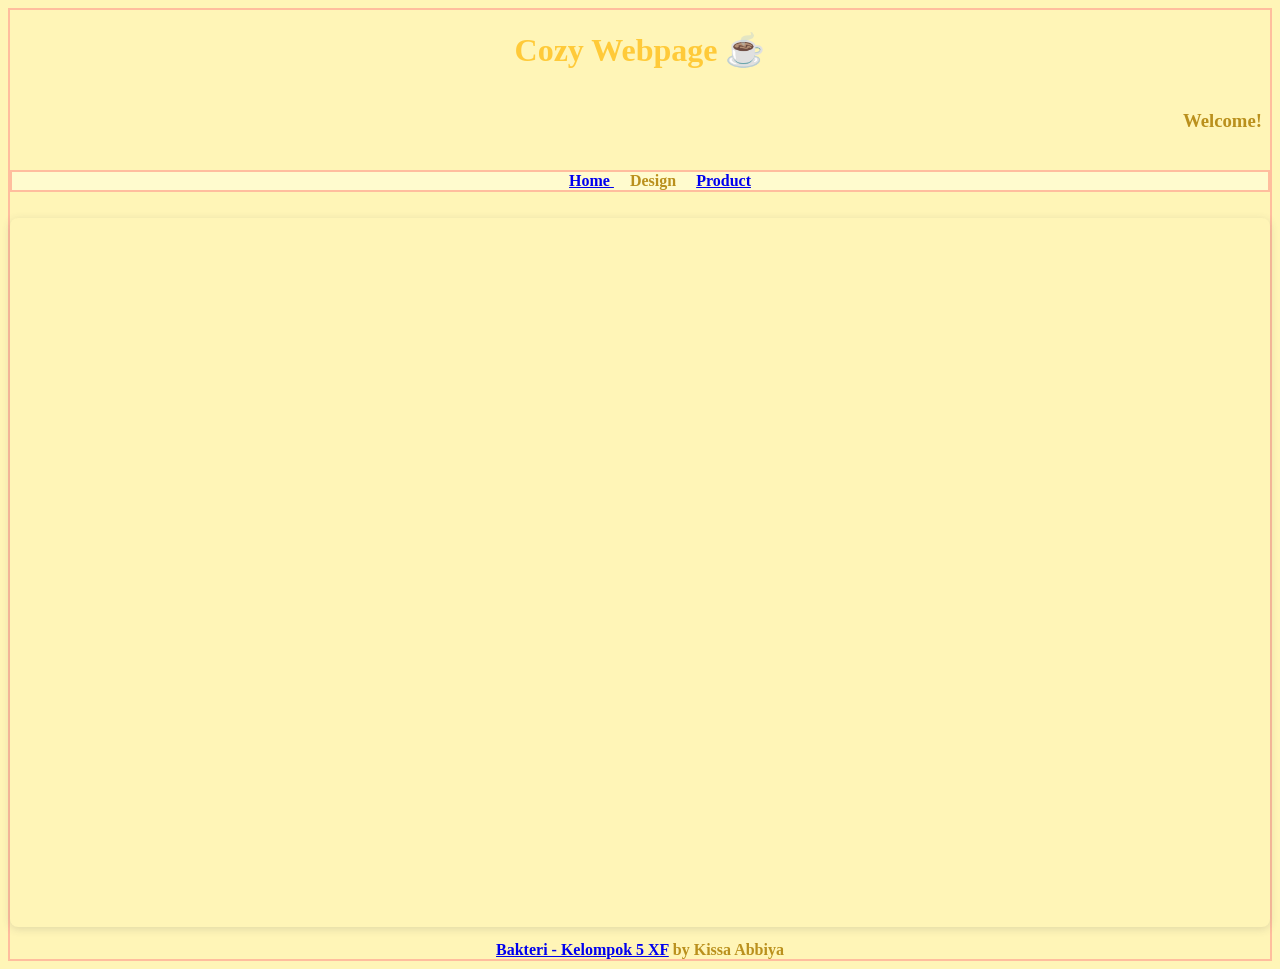
==== design.html @ c395d32c "Add files via upload" ====
<!doctype html>

<html>
    <head>
        <meta charset="utf-8">

        <title>Cozy Webpage</title>

        <!-- Load external CSS styles -->
        <link rel="stylesheet" href="styles.css">

    </head>

    <body>

        <h1>Cozy Webpage ☕</h1>
       <marquee> <h3> Welcome! </h3> </marquee>
        <ul>
            <li><a href="index.html"> Home </a> </li>
            <li> Design </li>
            <li><a href="product.html"> Product </a> </li>
        </ul>
        
        <div style="position: relative; width: 100%; height: 0; padding-top: 56.2500%;
 padding-bottom: 0; box-shadow: 0 2px 8px 0 rgba(63,69,81,0.16); margin-top: 1.6em; margin-bottom: 0.9em; overflow: hidden;
 border-radius: 8px; will-change: transform;">
  <iframe loading="lazy" style="position: absolute; width: 100%; height: 100%; top: 0; left: 0; border: none; padding: 0;margin: 0;"
    src="https://www.canva.com/design/DAG3yNKSE0w/LfmHll1VZ1nSii1qL1_lHw/view?embed" allowfullscreen="allowfullscreen" allow="fullscreen">
  </iframe>
</div>
<a href="https:&#x2F;&#x2F;www.canva.com&#x2F;design&#x2F;DAG3yNKSE0w&#x2F;LfmHll1VZ1nSii1qL1_lHw&#x2F;view?utm_content=DAG3yNKSE0w&amp;utm_campaign=designshare&amp;utm_medium=embeds&amp;utm_source=link" target="_blank" rel="noopener">Bakteri - Kelompok 5 XF</a> by Kissa Abbiya
        
        <!-- Load external JavaScript -->
        <script src="scripts.js"></script>
        
    </body>

</html>
---- styles.css ----
/* Place your CSS styles in this file */

h1 {
    text-align: center;
    font-family: "Times new roman", serif;
    font-weight: bold;
    color: rgb(255, 202, 57)


}

body {
    background-color:rgb(255, 245, 183);
    text-align: center;
    border: 2px solid rgb(255, 189, 158);
    color: rgb(186, 144, 29);
    font-weight: bold;

p {font-size: 5 px;
font-family: "Times new roman"; serif;
color: black;
font-weight: normal;}

ul {list-style-type: none; 
border: 2px solid rgb(255, 189, 158);
background-color: rgb(255, 251, 206);}

  li {
    display: inline;
    padding: 8px;}
}
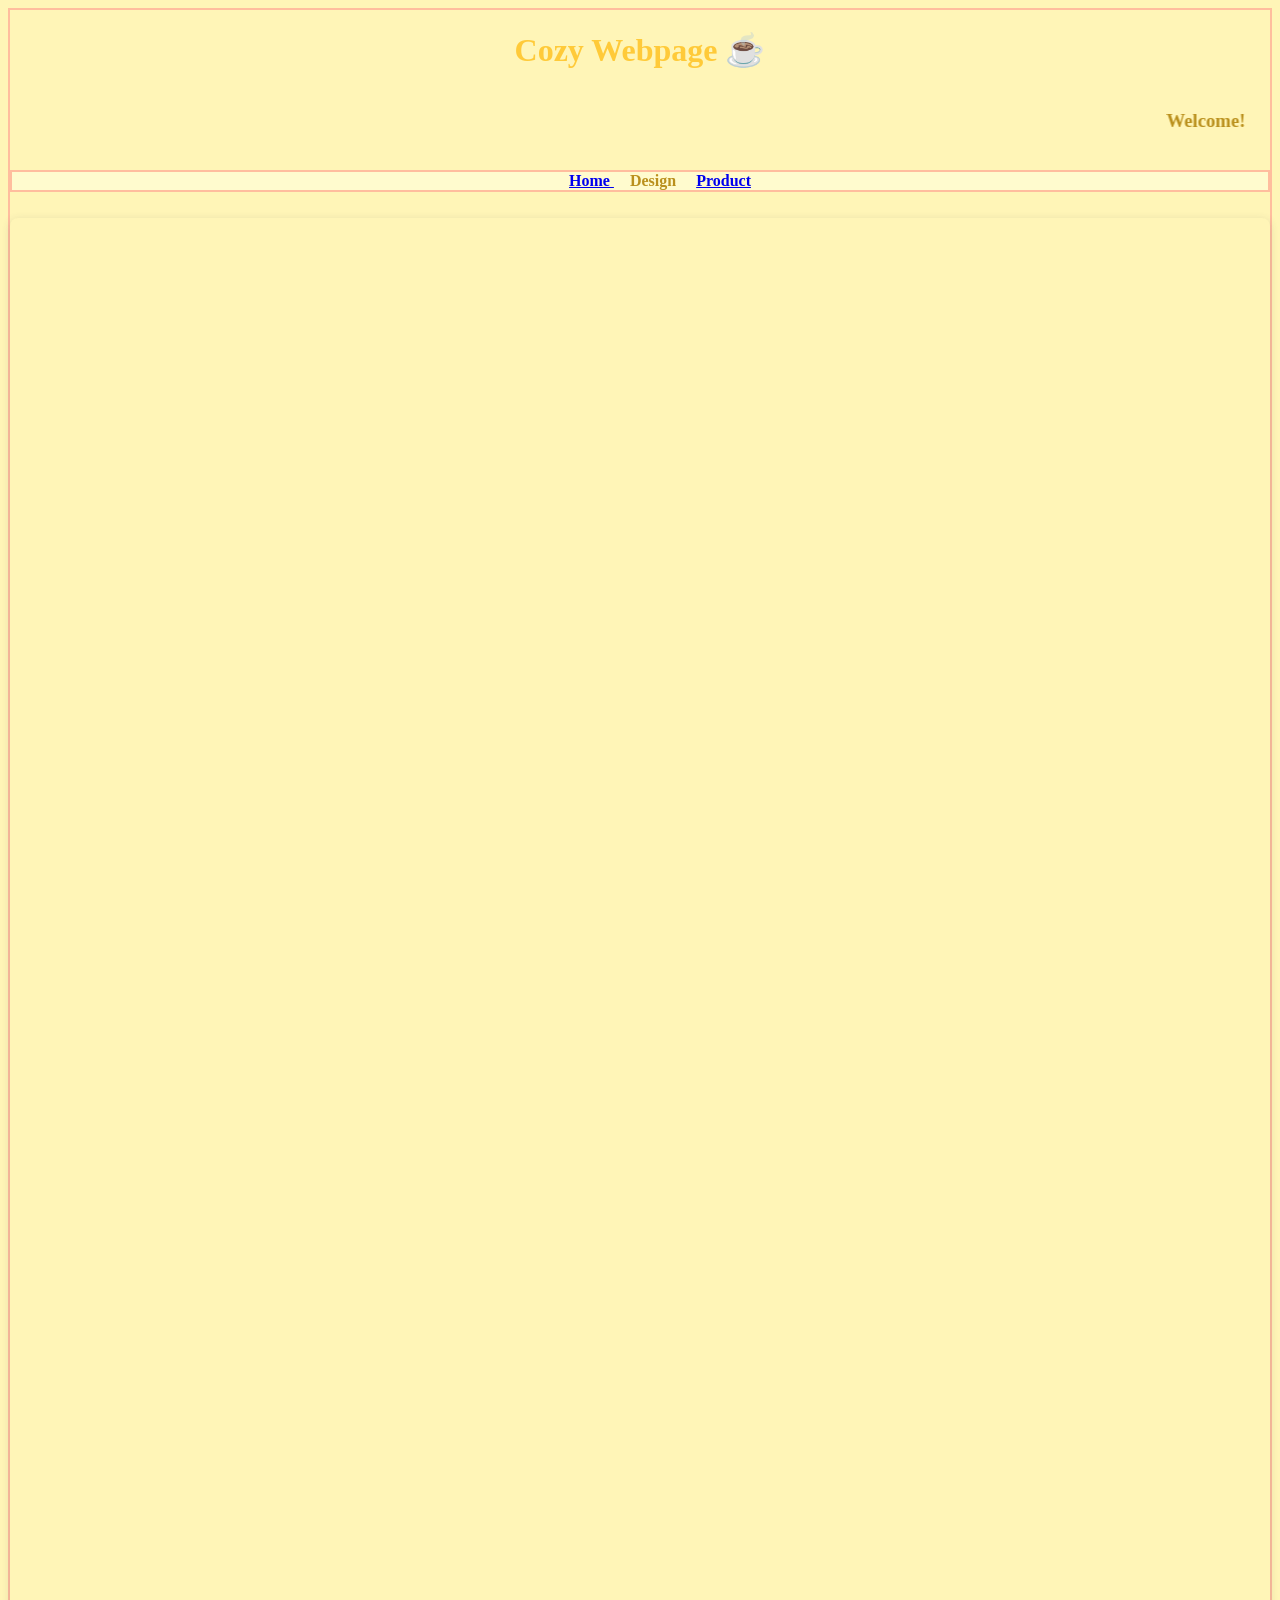
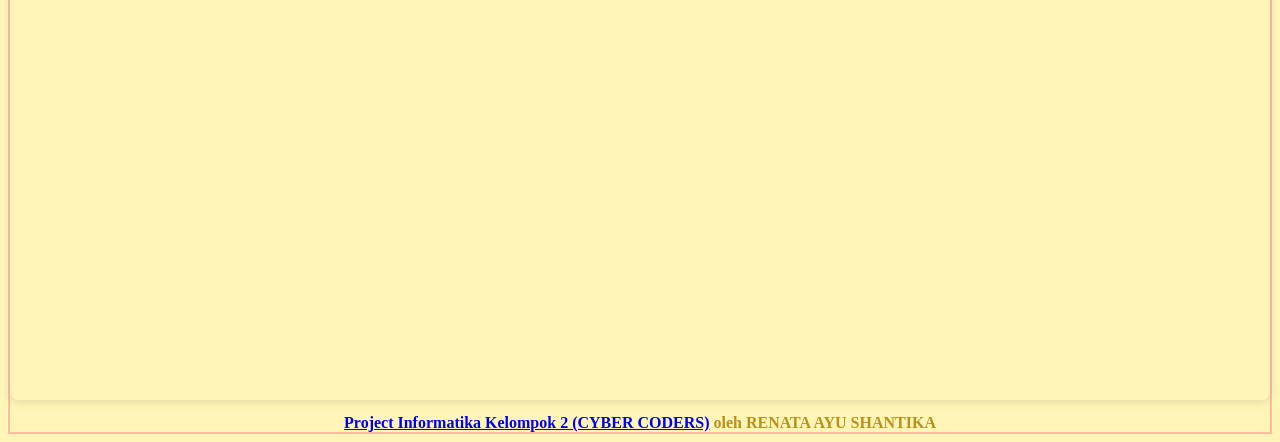
==== commit a7c85672: "Add files via upload" ====
--- a/design.html
+++ b/design.html
@@ -21,15 +21,14 @@
             <li><a href="product.html"> Product </a> </li>
         </ul>
         
-        <div style="position: relative; width: 100%; height: 0; padding-top: 56.2500%;
+        <div style="position: relative; width: 100%; height: 0; padding-top: 141.4286%;
  padding-bottom: 0; box-shadow: 0 2px 8px 0 rgba(63,69,81,0.16); margin-top: 1.6em; margin-bottom: 0.9em; overflow: hidden;
  border-radius: 8px; will-change: transform;">
   <iframe loading="lazy" style="position: absolute; width: 100%; height: 100%; top: 0; left: 0; border: none; padding: 0;margin: 0;"
-    src="https://www.canva.com/design/DAG3yNKSE0w/LfmHll1VZ1nSii1qL1_lHw/view?embed" allowfullscreen="allowfullscreen" allow="fullscreen">
+    src="https://www.canva.com/design/DAHGPvP6OwI/qQxYBf4-F9bCgT3Y2Pxd3A/view?embed" allowfullscreen="allowfullscreen" allow="fullscreen">
   </iframe>
 </div>
-<a href="https:&#x2F;&#x2F;www.canva.com&#x2F;design&#x2F;DAG3yNKSE0w&#x2F;LfmHll1VZ1nSii1qL1_lHw&#x2F;view?utm_content=DAG3yNKSE0w&amp;utm_campaign=designshare&amp;utm_medium=embeds&amp;utm_source=link" target="_blank" rel="noopener">Bakteri - Kelompok 5 XF</a> by Kissa Abbiya
-        
+<a href="https:&#x2F;&#x2F;www.canva.com&#x2F;design&#x2F;DAHGPvP6OwI&#x2F;qQxYBf4-F9bCgT3Y2Pxd3A&#x2F;view?utm_content=DAHGPvP6OwI&amp;utm_campaign=designshare&amp;utm_medium=embeds&amp;utm_source=link" target="_blank" rel="noopener">Project Informatika Kelompok 2 (CYBER CODERS)</a> oleh RENATA AYU SHANTIKA
         <!-- Load external JavaScript -->
         <script src="scripts.js"></script>
         
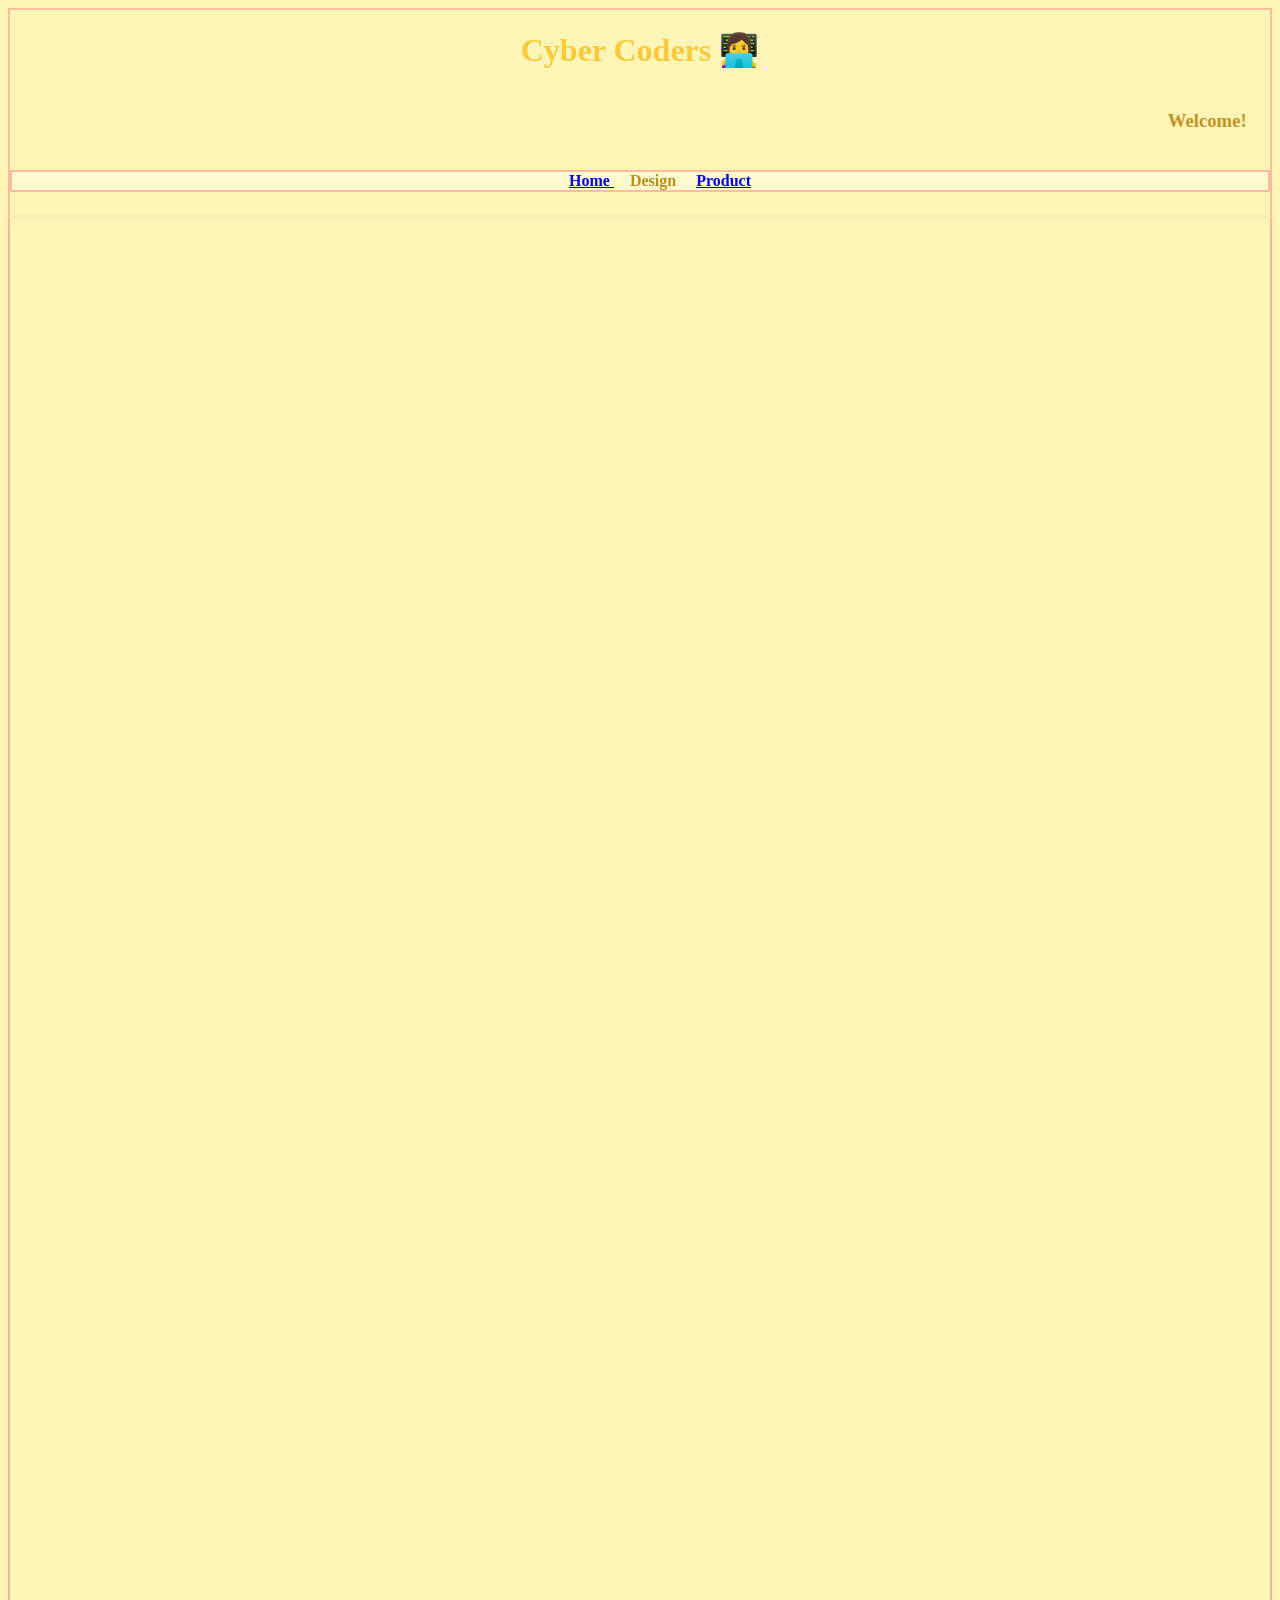
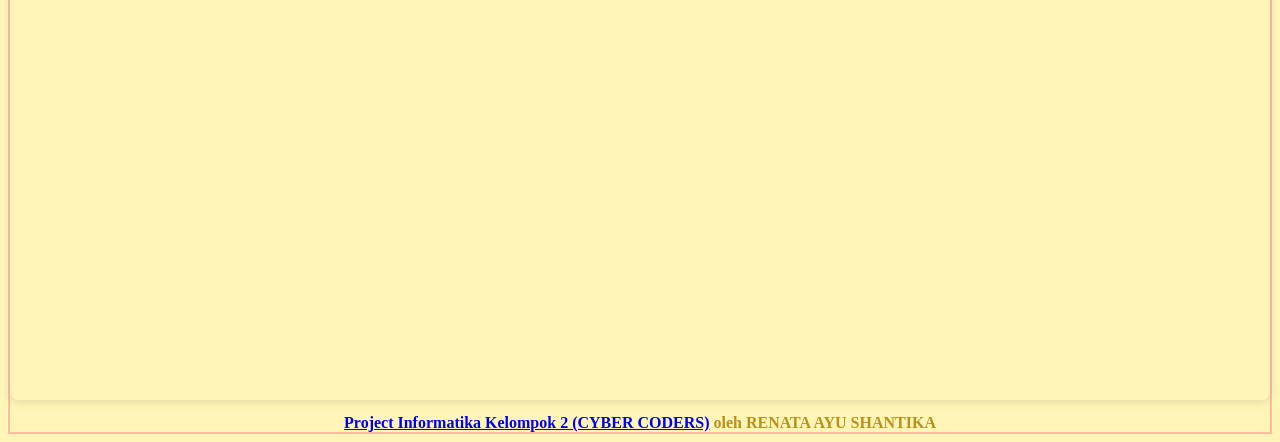
==== commit 1ee14e90: "Update design.html" ====
--- a/design.html
+++ b/design.html
@@ -4,7 +4,7 @@
     <head>
         <meta charset="utf-8">
 
-        <title>Cozy Webpage</title>
+        <title>Cyber Coders</title>
 
         <!-- Load external CSS styles -->
         <link rel="stylesheet" href="styles.css">
@@ -13,7 +13,7 @@
 
     <body>
 
-        <h1>Cozy Webpage ☕</h1>
+        <h1>Cyber Coders 👩‍💻</h1>
        <marquee> <h3> Welcome! </h3> </marquee>
         <ul>
             <li><a href="index.html"> Home </a> </li>
@@ -34,4 +34,4 @@
         
     </body>
 
-</html>+</html>
